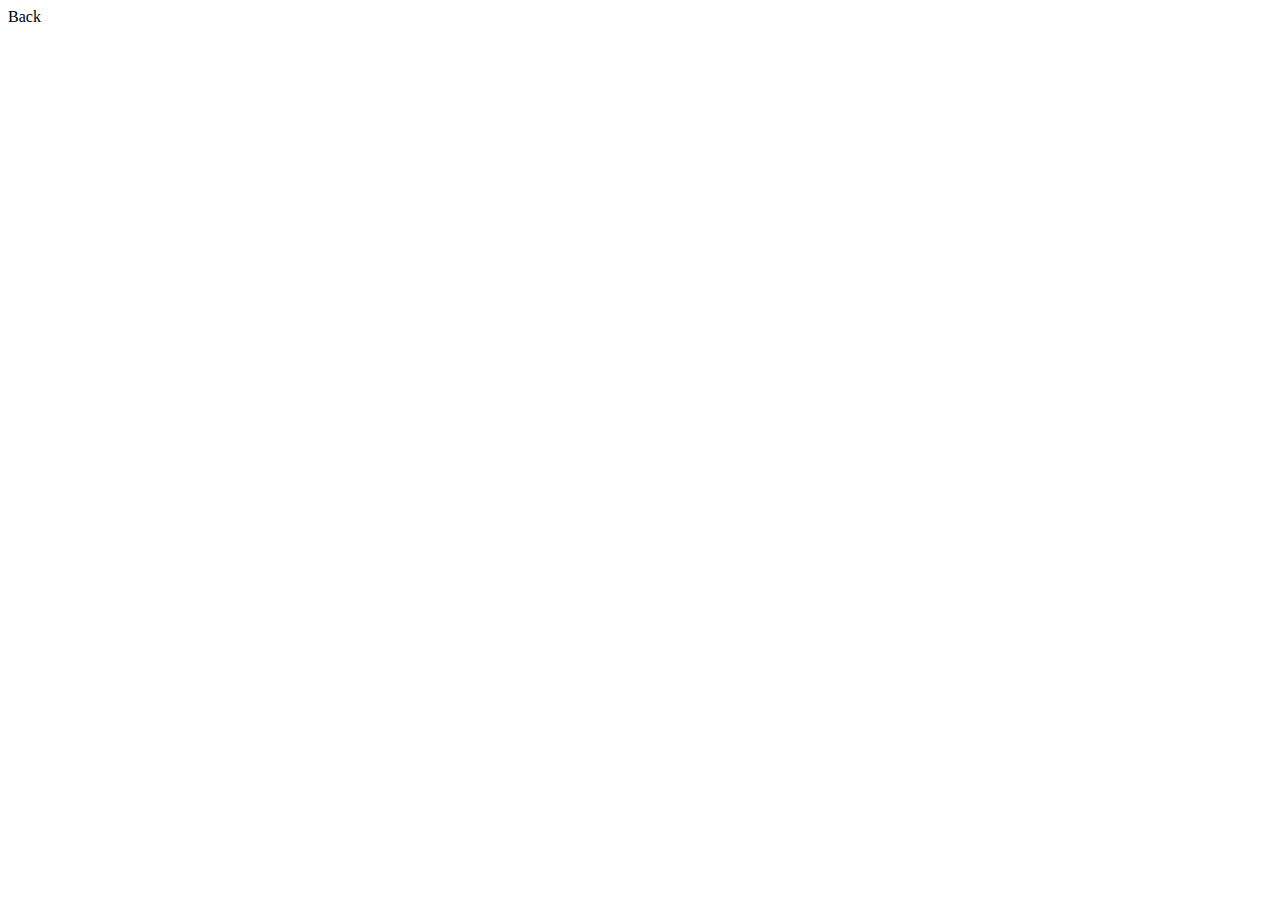
==== index.html @ 907c9ae3 "import resource from ionic" ====
<!DOCTYPE html>
<html>
  <head>
    <meta charset="utf-8">
    <meta name="viewport" content="initial-scale=1, maximum-scale=1, user-scalable=no, width=device-width">
    <title></title>

    <link href="lib/ionic/css/ionic.css" rel="stylesheet">
    <link href="css/style.css" rel="stylesheet">

    <!-- IF using Sass (run gulp sass first), then uncomment below and remove the CSS includes above
    <link href="css/ionic.app.css" rel="stylesheet">
    -->

    <!-- ionic/angularjs js -->
    <script src="lib/ionic/js/ionic.bundle.js"></script>

    <!-- cordova script (this will be a 404 during development) -->
    <script src="cordova.js"></script>

    <!-- your app's js -->
    <script src="js/app.js"></script>
    <script src="js/controllers.js"></script>
    <script src="js/services.js"></script>
  </head>
  <body ng-app="starter" animation="slide-left-right-ios7">
    <!-- 
      The nav bar that will be updated as we navigate between views.
    -->
    <ion-nav-bar class="bar-stable nav-title-slide-ios7">
      <ion-nav-back-button class="button-icon icon  ion-ios7-arrow-back">
        Back
      </ion-nav-back-button>
    </ion-nav-bar>
    <!-- 
      The views will be rendered in the <ion-nav-view> directive below
      Templates are in the /templates folder (but you could also
      have templates inline in this html file if you'd like).
    -->
    <ion-nav-view></ion-nav-view>
  </body>
</html>
---- css/style.css ----
/* Empty. Add your own CSS if you like */
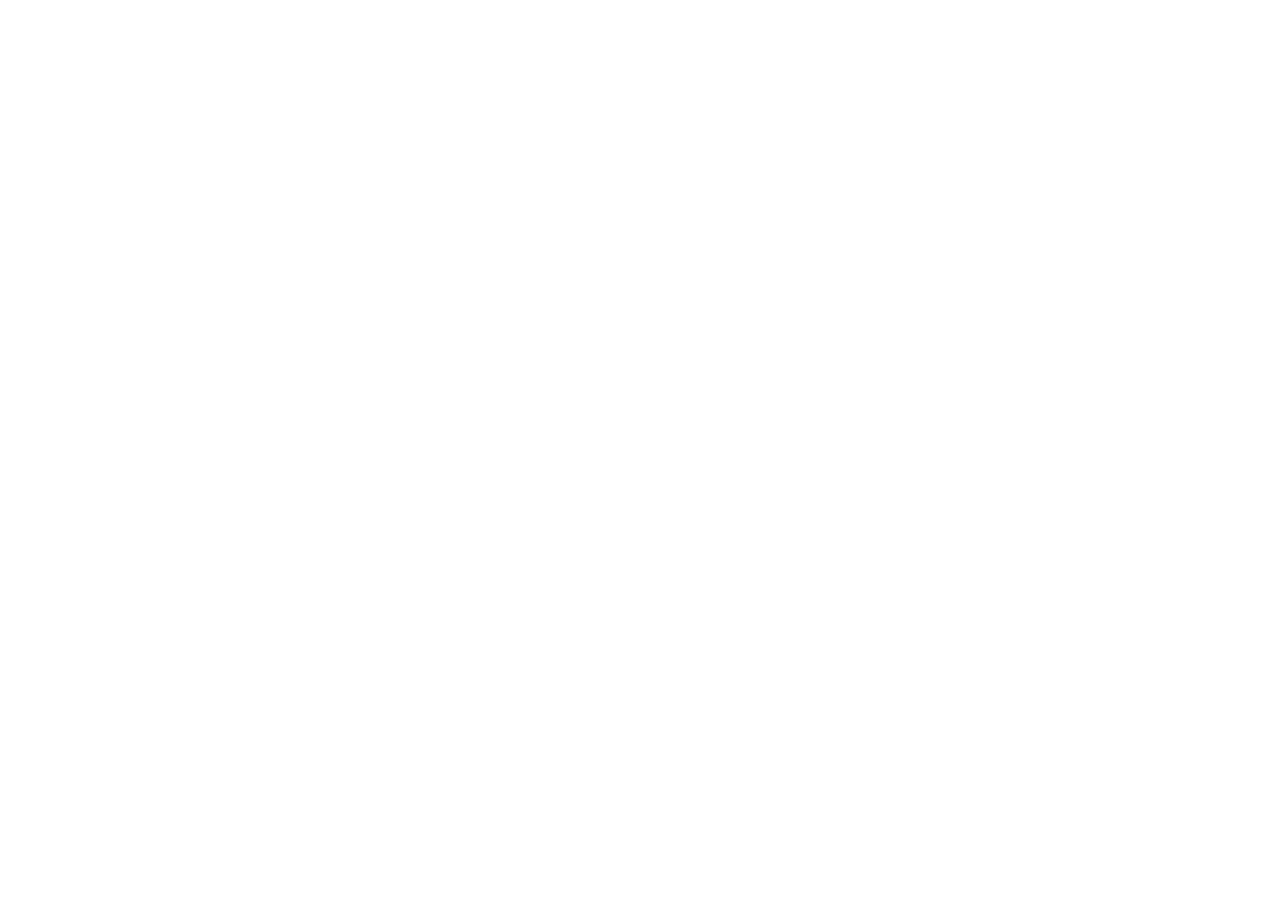
==== commit fe8b4f78: "compact change to ionic v1.*" ====
--- a/index.html
+++ b/index.html
@@ -14,22 +14,28 @@
 
     <!-- ionic/angularjs js -->
     <script src="lib/ionic/js/ionic.bundle.js"></script>
+    <!-- mqtt.js -->
+    <script src="lib/mqtt/browserMqtt.js"></script>
+    <!-- protobuf.js -->
+    <script src="lib/protobuf/ByteBufferAB.min.js"></script>
+    <script src="lib/protobuf/ProtoBuf.min.js"></script>
 
     <!-- cordova script (this will be a 404 during development) -->
     <script src="cordova.js"></script>
 
     <!-- your app's js -->
     <script src="js/app.js"></script>
+    <script src="js/utils.js"></script>
     <script src="js/controllers.js"></script>
     <script src="js/services.js"></script>
+    <script src="js/directives.js"></script>
   </head>
-  <body ng-app="starter" animation="slide-left-right-ios7">
-    <!-- 
+  <body ng-app="starter">
+    <!--
       The nav bar that will be updated as we navigate between views.
     -->
-    <ion-nav-bar class="bar-stable nav-title-slide-ios7">
-      <ion-nav-back-button class="button-icon icon  ion-ios7-arrow-back">
-        Back
+    <ion-nav-bar class="bar-positive">
+      <ion-nav-back-button>
       </ion-nav-back-button>
     </ion-nav-bar>
     <!-- 
--- a/css/style.css
+++ b/css/style.css
@@ -1 +1,21 @@
 /* Empty. Add your own CSS if you like */
+.messages.other .message {
+-webkit-transform: translate3d(0, 0, 0);
+-moz-transform: translate3d(0, 0, 0);
+transform: translate3d(0, 0, 0);
+text-align: right; }
+.messages.other .message.slide-right {
+-webkit-transform: translate3d(120px, 0, 0);
+-moz-transform: translate3d(120px, 0, 0);
+transform: translate3d(120px, 0, 0); }
+.messages.other span {
+color: black;
+background-color: #C7C7CC; }
+.message span {
+background: #007AFF;
+display: inline-block;
+color: white;
+padding: 10px;
+border-radius: 10px;
+text-align: left;
+max-width: 240px; }